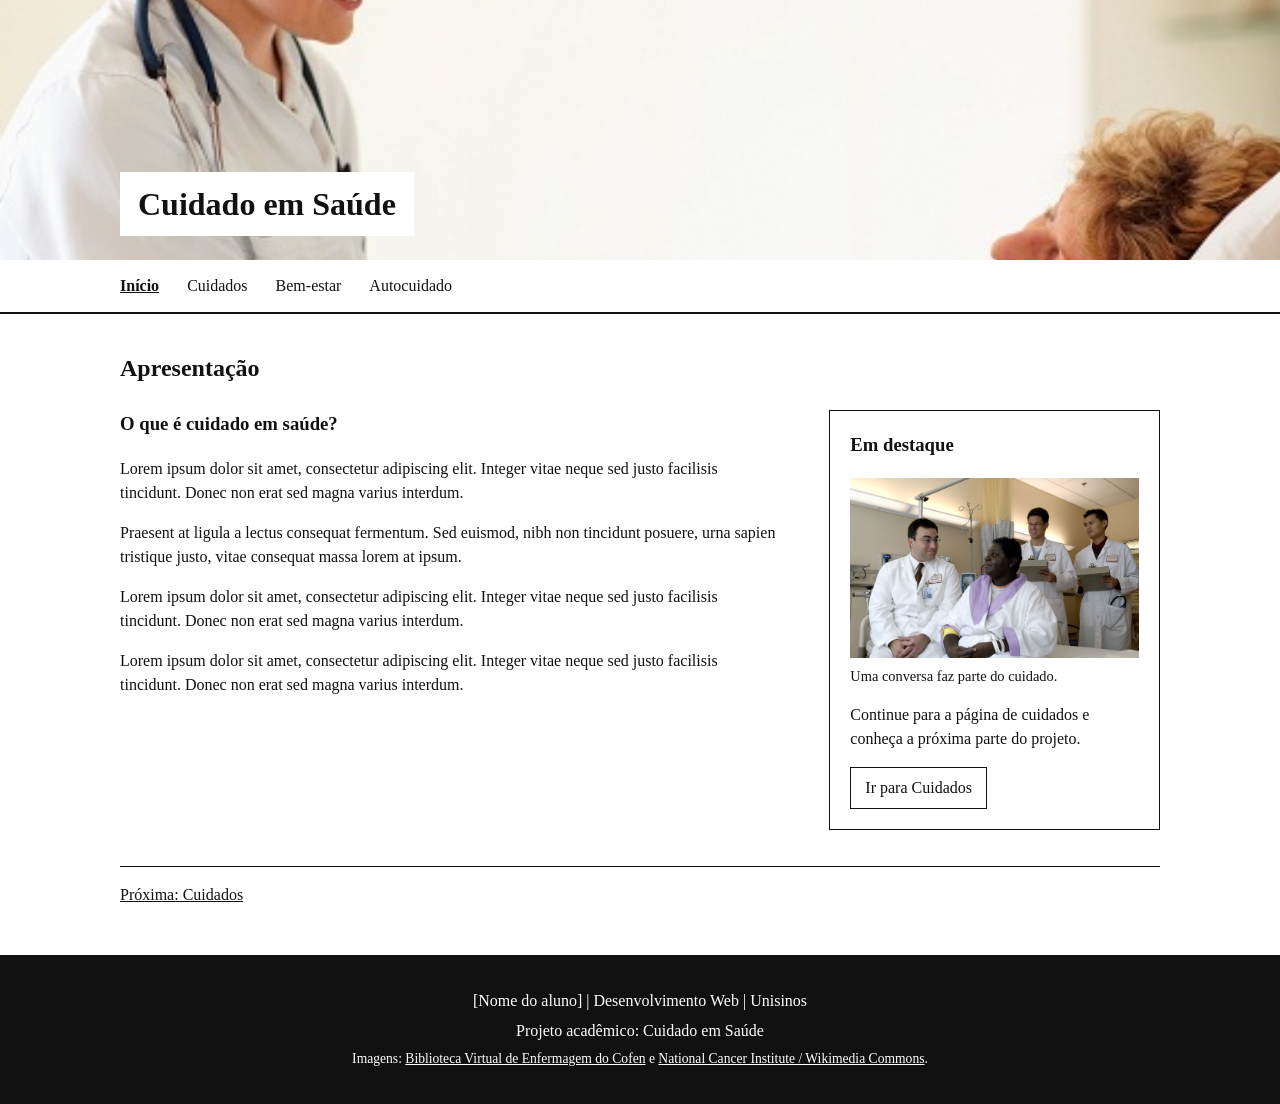
==== index.html @ 996f4d0e "Inicia projeto Cuidado em Saúde" ====
<!DOCTYPE html>
<html lang="pt-BR">
<head>
    <meta charset="UTF-8">
    <!-- Ajusta a largura da página à tela do dispositivo. -->
    <meta name="viewport" content="width=device-width, initial-scale=1.0">
    <title>Cuidado em Saúde | Início</title>
    <!-- Aplica a aparência apenas à página inicial nesta etapa. -->
    <link rel="stylesheet" href="css/estilo.css">
</head>
<body>
    <!-- Cabeçalho com a identidade do projeto e o menu comum às quatro páginas. -->
    <header>
        <!-- A div reúne a imagem de destaque e o título principal. -->
        <div class="identidade-visual">
            <img src="assets/imagens/cuidado-cofen.jpg" alt="Profissional de saúde segura as mãos de uma paciente em um leito">
            <h1>Cuidado em Saúde</h1>
        </div>

        <!-- nav agrupa links de navegação; aria-current identifica a página aberta. -->
        <nav aria-label="Navegação principal">
            <ul>
                <li><a href="index.html" aria-current="page">Início</a></li>
                <li><a href="cuidados.html">Cuidados</a></li>
                <li><a href="bem-estar.html">Bem-estar</a></li>
                <li><a href="autocuidado.html">Autocuidado</a></li>
            </ul>
        </nav>
    </header>

    <!-- main contém o conteúdo específico desta página. -->
    <main>
        <!-- section reúne o artigo principal e o conteúdo complementar. -->
        <section aria-labelledby="titulo-apresentacao">
            <h2 id="titulo-apresentacao">Apresentação</h2>

            <!-- article contém um texto que pode ser lido como conteúdo próprio. -->
            <article aria-labelledby="titulo-artigo">
                <h3 id="titulo-artigo">O que é cuidado em saúde?</h3>
                <!-- Texto provisório para testar o espaço do artigo antes do conteúdo final. -->
                <p>Lorem ipsum dolor sit amet, consectetur adipiscing elit. Integer vitae neque sed justo facilisis tincidunt. Donec non erat sed magna varius interdum.</p>
                <p>Praesent at ligula a lectus consequat fermentum. Sed euismod, nibh non tincidunt posuere, urna sapien tristique justo, vitae consequat massa lorem at ipsum.</p>
                <p>Lorem ipsum dolor sit amet, consectetur adipiscing elit. Integer vitae neque sed justo facilisis tincidunt. Donec non erat sed magna varius interdum.</p>
                <p>Lorem ipsum dolor sit amet, consectetur adipiscing elit. Integer vitae neque sed justo facilisis tincidunt. Donec non erat sed magna varius interdum.</p>
            </article>

            <!-- aside guarda uma informação relacionada, mas secundária ao artigo. -->
            <aside aria-labelledby="titulo-destaque">
                <h3 id="titulo-destaque">Em destaque</h3>
                <figure>
                    <img src="assets/imagens/consulta-nci.jpg" alt="Profissionais de saúde conversam com uma paciente durante uma consulta" loading="lazy">
                    <figcaption>Uma conversa faz parte do cuidado.</figcaption>
                </figure>
                <p>Continue para a página de cuidados e conheça a próxima parte do projeto.</p>
                <a class="chamada" href="cuidados.html">Ir para Cuidados</a>
            </aside>
        </section>

        <!-- Link para continuar a leitura na próxima página. -->
        <nav aria-label="Navegação entre páginas">
            <a href="cuidados.html">Próxima: Cuidados</a>
        </nav>
    </main>

    <footer>
        <p>[Nome do aluno] | Desenvolvimento Web | Unisinos</p>
        <p>Projeto acadêmico: Cuidado em Saúde</p>
        <p class="creditos">Imagens: <a href="https://biblioteca.cofen.gov.br/o-cuidado-em-saude/">Biblioteca Virtual de Enfermagem do Cofen</a> e <a href="https://commons.wikimedia.org/wiki/File:Doctor_consults_with_patient.jpg">National Cancer Institute / Wikimedia Commons</a>.</p>
    </footer>
</body>
</html>
---- css/estilo.css ----
/* Regras básicas da página, mantendo a fonte padrão do navegador. */
:root {
    /* Alterar uma destas cores atualiza todos os lugares que a utilizam. */
    --cor-escura: #111;
    --cor-clara: #fff;
    --cor-fundo-imagem: #ddd;
}

* {
    box-sizing: border-box;
}

body {
    margin: 0;
    color: var(--cor-escura);
    background: var(--cor-clara);
    line-height: 1.5;
}

/* A imagem ocupa o cabeçalho; o título fica sobre uma faixa branca. */
.identidade-visual {
    position: relative;
    display: flex;
    align-items: end;
    min-height: 260px;
    overflow: hidden;
    background: var(--cor-fundo-imagem);
}

.identidade-visual img {
    position: absolute;
    inset: 0;
    width: 100%;
    height: 100%;
    object-fit: cover;
    object-position: center;
}

.identidade-visual h1 {
    position: relative;
    margin: 0 0 24px max(24px, calc((100% - 1040px) / 2));
    padding: 8px 18px;
    background: var(--cor-clara);
}

/* O menu usa os links HTML já existentes e marca a página atual. */
header nav {
    border-bottom: 2px solid var(--cor-escura);
}

header nav ul {
    display: flex;
    flex-wrap: wrap;
    gap: 8px 28px;
    max-width: 1100px;
    margin: 0 auto;
    padding: 14px 30px;
    list-style: none;
}

header nav a {
    color: inherit;
    text-decoration: none;
}

header nav a:hover,
header nav a:focus-visible,
header nav a[aria-current="page"] {
    text-decoration: underline;
}

header nav a[aria-current="page"] {
    font-weight: bold;
}

/* O artigo fica ao lado do conteúdo complementar em telas largas. */
main {
    max-width: 1100px;
    margin: 0 auto;
    padding: 36px 30px 48px;
}

main section {
    display: grid;
    grid-template-columns: minmax(0, 2fr) minmax(240px, 1fr);
    gap: 24px 48px;
}

main section > h2 {
    grid-column: 1 / -1;
    margin: 0;
}

article h3,
aside h3 {
    margin-top: 0;
}

aside {
    padding: 20px;
    border: 1px solid var(--cor-escura);
}

aside figure {
    margin: 0;
}

aside img {
    display: block;
    width: 100%;
    height: 180px;
    object-fit: cover;
}

aside figcaption {
    margin-top: 8px;
    font-size: 0.9em;
}

.chamada {
    display: inline-block;
    padding: 8px 14px;
    border: 1px solid var(--cor-escura);
    color: var(--cor-escura);
    text-decoration: none;
}

.chamada:hover,
.chamada:focus-visible {
    color: var(--cor-clara);
    background: var(--cor-escura);
}

main > nav {
    margin-top: 36px;
    padding-top: 16px;
    border-top: 1px solid var(--cor-escura);
}

main > nav a {
    color: inherit;
}

/* Rodapé simples, com identificação e créditos das imagens. */
footer {
    padding: 28px 20px;
    color: var(--cor-clara);
    background: var(--cor-escura);
    text-align: center;
}

footer p {
    margin: 6px 0;
}

footer a {
    color: inherit;
}

.creditos {
    font-size: 0.85em;
}

/* Em telas estreitas, o aside passa para baixo do artigo. */
@media (max-width: 700px) {
    .identidade-visual {
        min-height: 200px;
    }

    .identidade-visual h1 {
        margin-left: 20px;
    }

    main section {
        grid-template-columns: 1fr;
    }
}
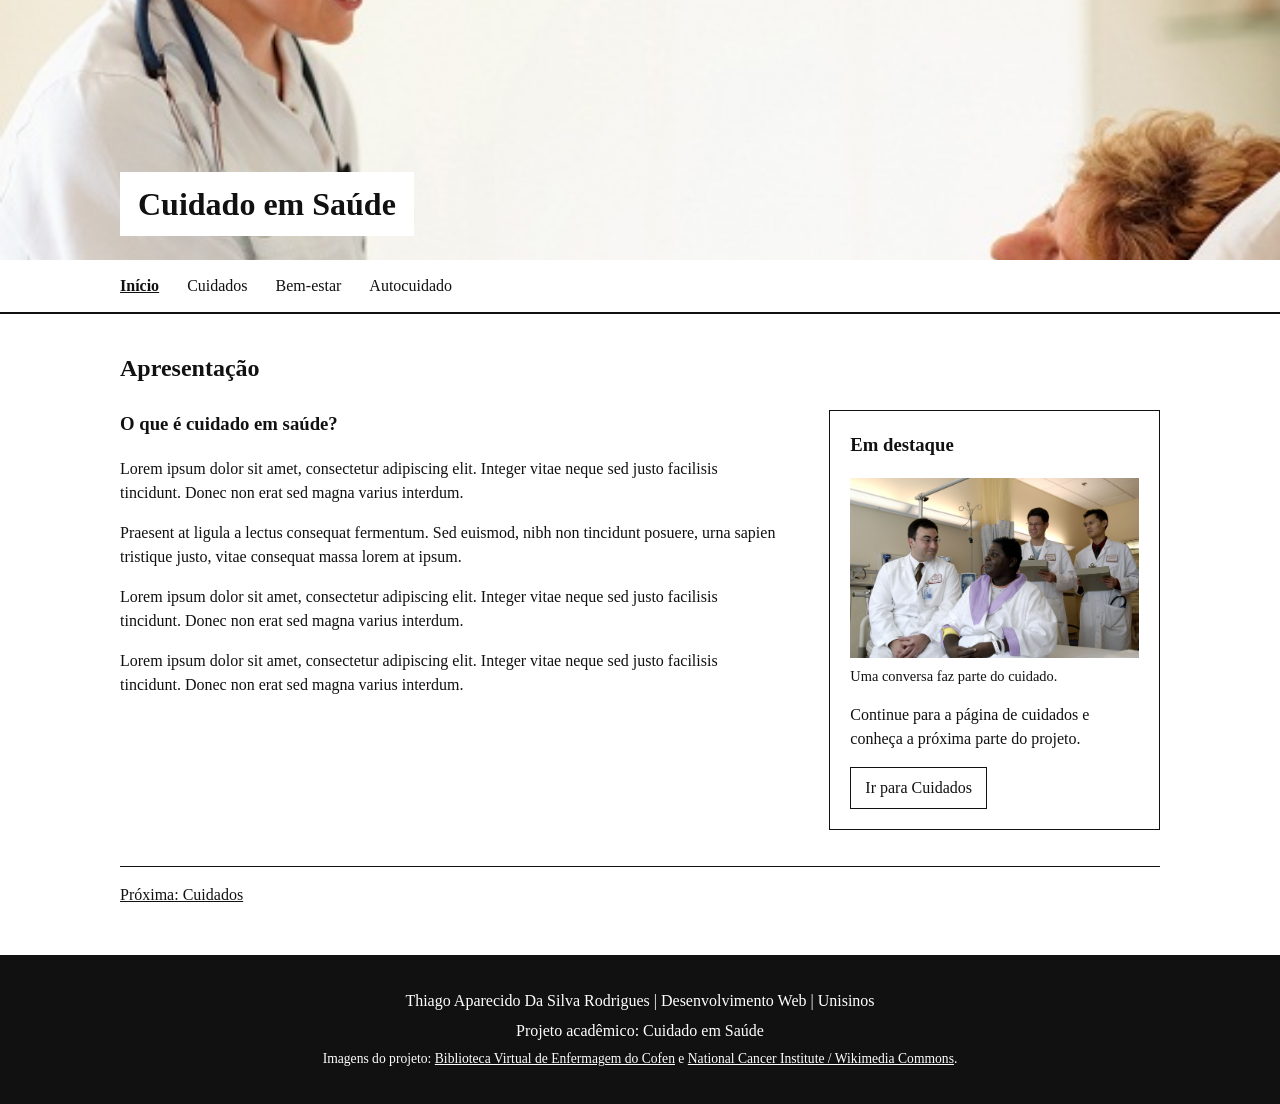
==== commit b53714e2: "Estiliza paginas internas e compartilha rodape" ====
--- a/index.html
+++ b/index.html
@@ -5,8 +5,16 @@
     <!-- Ajusta a largura da página à tela do dispositivo. -->
     <meta name="viewport" content="width=device-width, initial-scale=1.0">
     <title>Cuidado em Saúde | Início</title>
-    <!-- Aplica a aparência apenas à página inicial nesta etapa. -->
+
+    <!-- O mesmo arquivo CSS é usado nas quatro páginas. -->
     <link rel="stylesheet" href="css/estilo.css">
+
+
+    <!-- Scripts JavaScript -->
+
+    <!-- O arquivo JS coloca o mesmo rodapé nas quatro páginas. -->
+    <script src="js/footer.js" defer></script>
+
 </head>
 <body>
     <!-- Cabeçalho com a identidade do projeto e o menu comum às quatro páginas. -->
@@ -31,7 +39,7 @@
     <!-- main contém o conteúdo específico desta página. -->
     <main>
         <!-- section reúne o artigo principal e o conteúdo complementar. -->
-        <section aria-labelledby="titulo-apresentacao">
+        <section class="apresentacao" aria-labelledby="titulo-apresentacao">
             <h2 id="titulo-apresentacao">Apresentação</h2>
 
             <!-- article contém um texto que pode ser lido como conteúdo próprio. -->
@@ -62,10 +70,7 @@
         </nav>
     </main>
 
-    <footer>
-        <p>[Nome do aluno] | Desenvolvimento Web | Unisinos</p>
-        <p>Projeto acadêmico: Cuidado em Saúde</p>
-        <p class="creditos">Imagens: <a href="https://biblioteca.cofen.gov.br/o-cuidado-em-saude/">Biblioteca Virtual de Enfermagem do Cofen</a> e <a href="https://commons.wikimedia.org/wiki/File:Doctor_consults_with_patient.jpg">National Cancer Institute / Wikimedia Commons</a>.</p>
-    </footer>
+    <!-- O conteúdo deste footer é inserido pelo arquivo js/footer.js. -->
+    <footer></footer>
 </body>
 </html>
--- a/css/estilo.css
+++ b/css/estilo.css
@@ -1,4 +1,4 @@
-/* Regras básicas da página, mantendo a fonte padrão do navegador. */
+/* Regras comuns às quatro páginas, mantendo a fonte padrão do navegador. */
 :root {
     /* Alterar uma destas cores atualiza todos os lugares que a utilizam. */
     --cor-escura: #111;
@@ -80,13 +80,14 @@
     padding: 36px 30px 48px;
 }
 
-main section {
+/* Apenas a apresentação da página inicial usa duas colunas. */
+main .apresentacao {
     display: grid;
     grid-template-columns: minmax(0, 2fr) minmax(240px, 1fr);
     gap: 24px 48px;
 }
 
-main section > h2 {
+main .apresentacao > h2 {
     grid-column: 1 / -1;
     margin: 0;
 }
@@ -97,6 +98,7 @@
 }
 
 aside {
+    align-self: start;
     padding: 20px;
     border: 1px solid var(--cor-escura);
 }
@@ -117,6 +119,73 @@
     font-size: 0.9em;
 }
 
+/* As páginas internas apresentam o conteúdo em uma coluna. */
+.pagina-interna article,
+.pagina-interna section {
+    max-width: 760px;
+}
+
+.pagina-interna h2 {
+    margin-top: 0;
+}
+
+/* Área proporcional que receberá o vídeo incorporado. */
+.espaco-video {
+    display: grid;
+    place-items: center;
+    min-height: 280px;
+    padding: 20px;
+    border: 1px solid var(--cor-escura);
+    background: var(--cor-fundo-imagem);
+    text-align: center;
+}
+
+/* Os três conteúdos de bem-estar ficam um abaixo do outro. */
+.conteudo-bem-estar {
+    margin-top: 28px;
+    padding-top: 20px;
+    border-top: 1px solid var(--cor-escura);
+}
+
+.conteudo-bem-estar h3 {
+    margin-bottom: 12px;
+}
+
+.espaco-imagem {
+    display: grid;
+    place-items: center;
+    min-height: 180px;
+    padding: 20px;
+    background: var(--cor-fundo-imagem);
+    text-align: center;
+}
+
+/* Delimita o checklist e mantém os controles fáceis de identificar. */
+#checklist-autocuidado {
+    max-width: 760px;
+    margin-top: 24px;
+}
+
+#checklist-autocuidado fieldset {
+    border: 1px solid var(--cor-escura);
+}
+
+#checklist-autocuidado input {
+    margin-right: 8px;
+}
+
+#limpar-cuidados {
+    padding: 8px 14px;
+    border: 1px solid var(--cor-escura);
+    color: var(--cor-escura);
+    background: var(--cor-clara);
+    cursor: pointer;
+}
+
+#limpar-cuidados:disabled {
+    cursor: default;
+}
+
 .chamada {
     display: inline-block;
     padding: 8px 14px;
@@ -132,6 +201,9 @@
 }
 
 main > nav {
+    display: flex;
+    flex-wrap: wrap;
+    gap: 12px 24px;
     margin-top: 36px;
     padding-top: 16px;
     border-top: 1px solid var(--cor-escura);
@@ -171,7 +243,7 @@
         margin-left: 20px;
     }
 
-    main section {
+    main .apresentacao {
         grid-template-columns: 1fr;
     }
 }
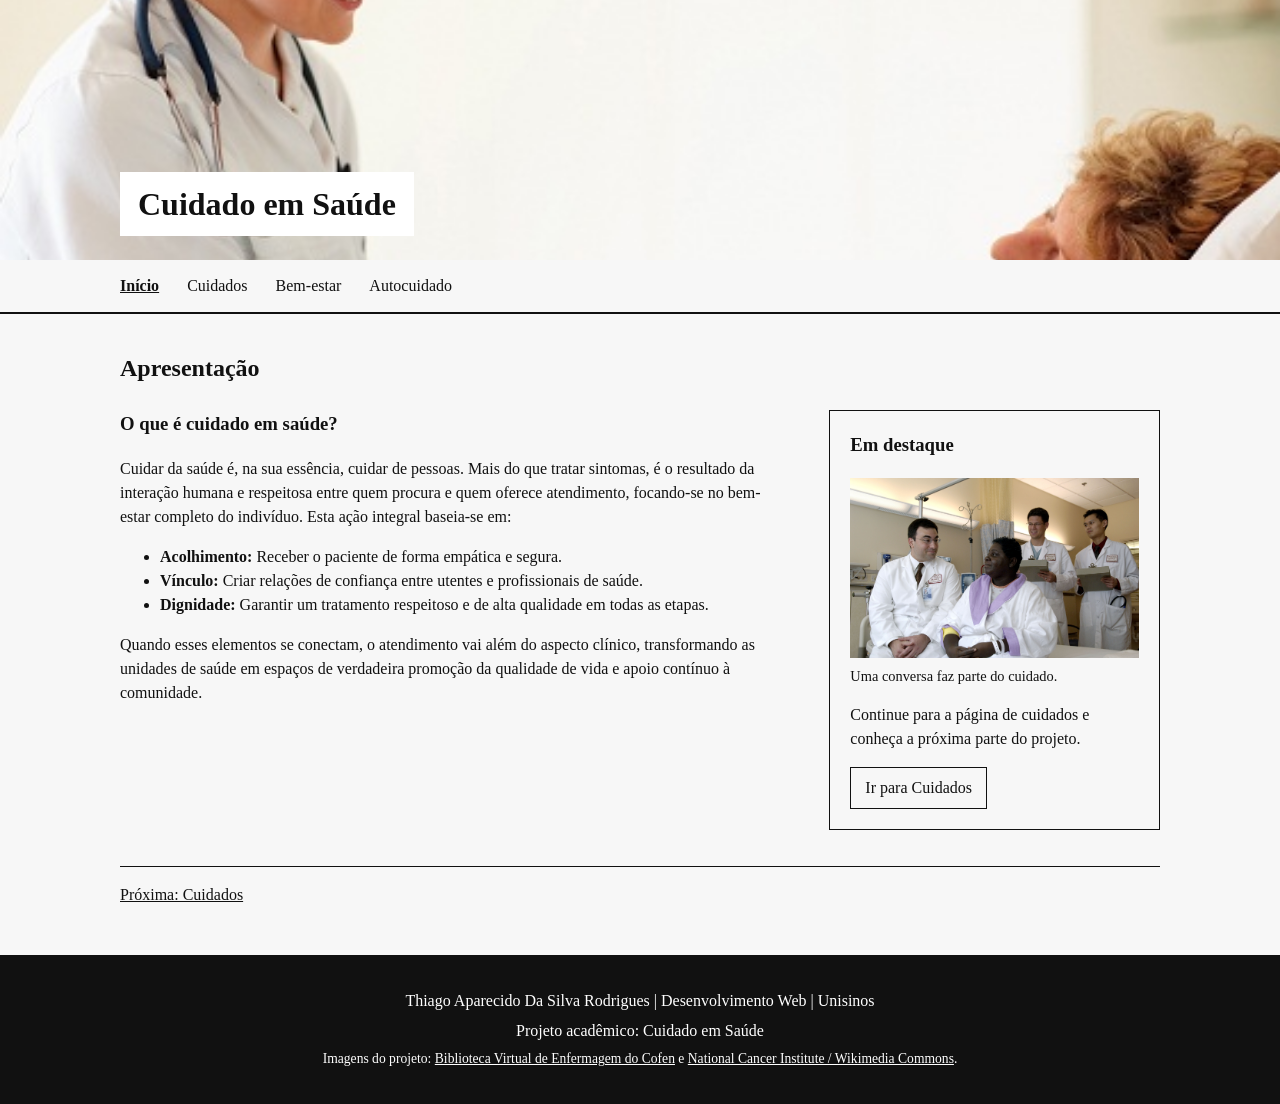
==== commit 61aa465a: "Atualiza conteudo e visual das paginas" ====
--- a/index.html
+++ b/index.html
@@ -45,11 +45,16 @@
             <!-- article contém um texto que pode ser lido como conteúdo próprio. -->
             <article aria-labelledby="titulo-artigo">
                 <h3 id="titulo-artigo">O que é cuidado em saúde?</h3>
-                <!-- Texto provisório para testar o espaço do artigo antes do conteúdo final. -->
-                <p>Lorem ipsum dolor sit amet, consectetur adipiscing elit. Integer vitae neque sed justo facilisis tincidunt. Donec non erat sed magna varius interdum.</p>
-                <p>Praesent at ligula a lectus consequat fermentum. Sed euismod, nibh non tincidunt posuere, urna sapien tristique justo, vitae consequat massa lorem at ipsum.</p>
-                <p>Lorem ipsum dolor sit amet, consectetur adipiscing elit. Integer vitae neque sed justo facilisis tincidunt. Donec non erat sed magna varius interdum.</p>
-                <p>Lorem ipsum dolor sit amet, consectetur adipiscing elit. Integer vitae neque sed justo facilisis tincidunt. Donec non erat sed magna varius interdum.</p>
+                <!-- Texto introdutório e lista de pontos do cuidado em saúde. -->
+                <p>Cuidar da saúde é, na sua essência, cuidar de pessoas. Mais do que tratar sintomas, é o resultado da interação humana e respeitosa entre quem procura e quem oferece atendimento, focando-se no bem-estar completo do indivíduo. Esta ação integral baseia-se em:</p>
+
+                <ul>
+                    <li><b>Acolhimento:</b> Receber o paciente de forma empática e segura.</li>
+                    <li><b>Vínculo:</b> Criar relações de confiança entre utentes e profissionais de saúde.</li>
+                    <li><b>Dignidade:</b> Garantir um tratamento respeitoso e de alta qualidade em todas as etapas.</li>
+                </ul>
+
+                <p>Quando esses elementos se conectam, o atendimento vai além do aspecto clínico, transformando as unidades de saúde em espaços de verdadeira promoção da qualidade de vida e apoio contínuo à comunidade.</p>
             </article>
 
             <!-- aside guarda uma informação relacionada, mas secundária ao artigo. -->
--- a/css/estilo.css
+++ b/css/estilo.css
@@ -3,6 +3,7 @@
     /* Alterar uma destas cores atualiza todos os lugares que a utilizam. */
     --cor-escura: #111;
     --cor-clara: #fff;
+    --cor-fundo-suave: #f7f7f7;
     --cor-fundo-imagem: #ddd;
 }
 
@@ -13,7 +14,7 @@
 body {
     margin: 0;
     color: var(--cor-escura);
-    background: var(--cor-clara);
+    background: var(--cor-fundo-suave);
     line-height: 1.5;
 }
 
@@ -129,22 +130,26 @@
     margin-top: 0;
 }
 
-/* Área proporcional que receberá o vídeo incorporado. */
+/* Centraliza os blocos de Cuidados e Bem-estar sem centralizar o texto. */
+.conteudo-centralizado {
+    margin-inline: auto;
+}
+
+/* Mantém o vídeo centralizado, sem a caixa usada no protótipo. */
 .espaco-video {
     display: grid;
     place-items: center;
-    min-height: 280px;
-    padding: 20px;
-    border: 1px solid var(--cor-escura);
-    background: var(--cor-fundo-imagem);
-    text-align: center;
+}
+
+.espaco-video iframe {
+    max-width: 100%;
+    border: 0;
 }
 
 /* Os três conteúdos de bem-estar ficam um abaixo do outro. */
 .conteudo-bem-estar {
     margin-top: 28px;
     padding-top: 20px;
-    border-top: 1px solid var(--cor-escura);
 }
 
 .conteudo-bem-estar h3 {
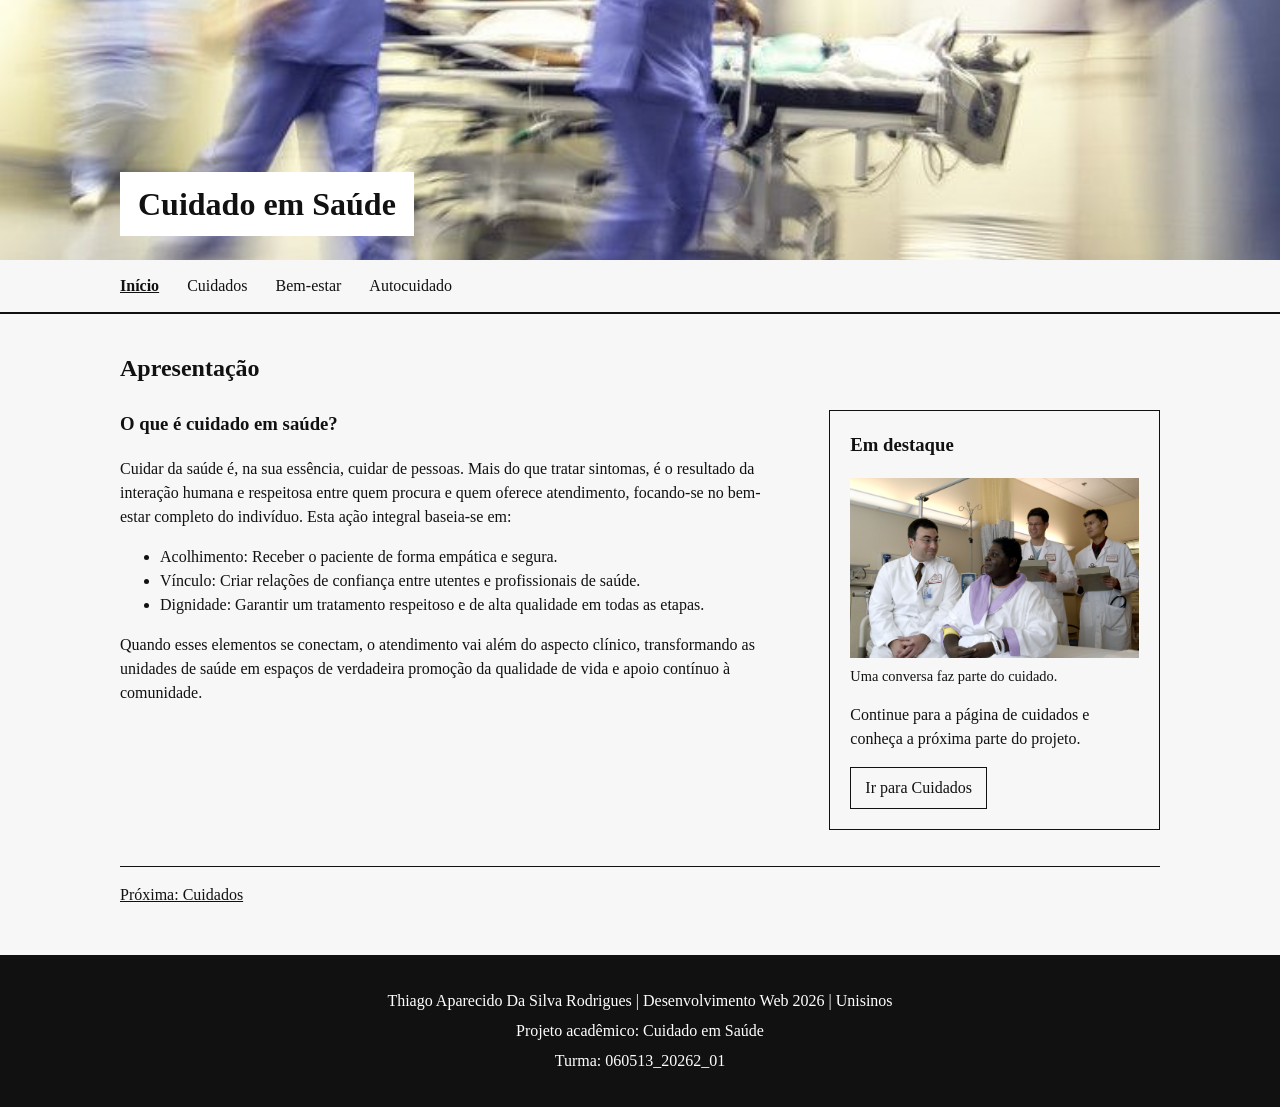
==== commit 1c176538: "Atualiza conteudo, imagens e estilos do site" ====
--- a/index.html
+++ b/index.html
@@ -21,7 +21,7 @@
     <header>
         <!-- A div reúne a imagem de destaque e o título principal. -->
         <div class="identidade-visual">
-            <img src="assets/imagens/cuidado-cofen.jpg" alt="Profissional de saúde segura as mãos de uma paciente em um leito">
+            <img src="assets/imagens/identidade.visual.jpg" alt="Profissionais de saúde transportam uma maca em um corredor hospitalar">
             <h1>Cuidado em Saúde</h1>
         </div>
 
@@ -49,9 +49,9 @@
                 <p>Cuidar da saúde é, na sua essência, cuidar de pessoas. Mais do que tratar sintomas, é o resultado da interação humana e respeitosa entre quem procura e quem oferece atendimento, focando-se no bem-estar completo do indivíduo. Esta ação integral baseia-se em:</p>
 
                 <ul>
-                    <li><b>Acolhimento:</b> Receber o paciente de forma empática e segura.</li>
-                    <li><b>Vínculo:</b> Criar relações de confiança entre utentes e profissionais de saúde.</li>
-                    <li><b>Dignidade:</b> Garantir um tratamento respeitoso e de alta qualidade em todas as etapas.</li>
+                    <li>Acolhimento: Receber o paciente de forma empática e segura.</li>
+                    <li>Vínculo: Criar relações de confiança entre utentes e profissionais de saúde.</li>
+                    <li>Dignidade: Garantir um tratamento respeitoso e de alta qualidade em todas as etapas.</li>
                 </ul>
 
                 <p>Quando esses elementos se conectam, o atendimento vai além do aspecto clínico, transformando as unidades de saúde em espaços de verdadeira promoção da qualidade de vida e apoio contínuo à comunidade.</p>
--- a/css/estilo.css
+++ b/css/estilo.css
@@ -98,24 +98,24 @@
     margin-top: 0;
 }
 
-aside {
+.apresentacao aside {
     align-self: start;
     padding: 20px;
     border: 1px solid var(--cor-escura);
 }
 
-aside figure {
-    margin: 0;
-}
-
-aside img {
+.apresentacao aside figure {
+    margin: 0;
+}
+
+.apresentacao aside img {
     display: block;
     width: 100%;
     height: 180px;
     object-fit: cover;
 }
 
-aside figcaption {
+.apresentacao aside figcaption {
     margin-top: 8px;
     font-size: 0.9em;
 }
@@ -154,6 +154,18 @@
 
 .conteudo-bem-estar h3 {
     margin-bottom: 12px;
+}
+
+/* Ajusta as imagens reais dos conteúdos de Bem-estar. */
+.conteudo-bem-estar figure {
+    margin: 0;
+}
+
+.conteudo-bem-estar figure img {
+    display: block;
+    width: 100%;
+    height: auto;
+    border-radius: 6px;
 }
 
 .espaco-imagem {
